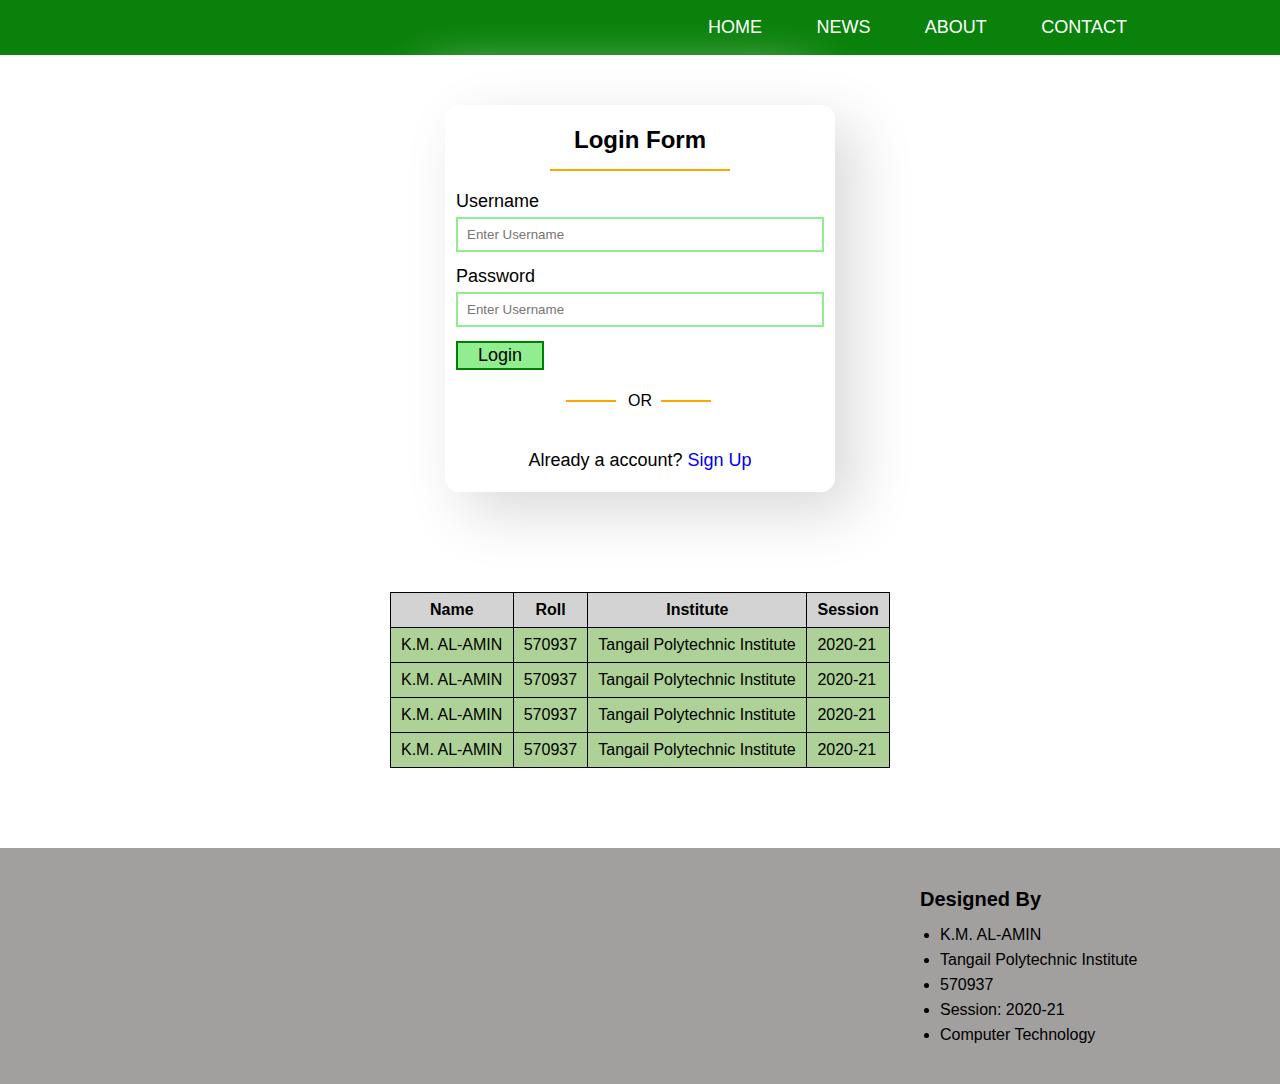
==== Web Design/One/index.html @ 7cb1ad85 "all class work link" ====
<!DOCTYPE html>
<html lang="en">
<head>
    <meta charset="UTF-8">
    <meta http-equiv="X-UA-Compatible" content="IE=edge">
    <meta name="viewport" content="width=device-width, initial-scale=1.0">
    <link rel="stylesheet" href="./style.css">
    <title>Web Design</title>
</head>
<body>

    <nav>
        <ul>
            <li><a href="#">Home</a></li>
            <li><a href="#">News</a></li>
            <li><a href="#">About</a></li>
            <li><a href="#">Contact</a></li>
        </ul>
    </nav>

    <div class="loginForm">
        <form>
            <h2>Login Form</h2>
            <label for="username">Username</label>
            <input type="text" placeholder="Enter Username">
            <label for="password">Password</label>
            <input type="password" placeholder="Enter Username">

            <button type="submit">Login</button>
            <br>
            <p id="orDesign">OR</p>
            <br>
            <p id="exLink">Already a account? <a href="#">Sign Up</a></p>
        </form>
    </div>


    <table>
        <tr>
            <th>Name</th>
            <th>Roll</th>
            <th>Institute</th>
            <th>Session</th>
        </tr>

        <tr>
            <td>K.M. AL-AMIN</td>
            <td>570937</td>
            <td>Tangail Polytechnic Institute</td>
            <td>2020-21</td>
        </tr>

        <tr>
            <td>K.M. AL-AMIN</td>
            <td>570937</td>
            <td>Tangail Polytechnic Institute</td>
            <td>2020-21</td>
        </tr>

        <tr>
            <td>K.M. AL-AMIN</td>
            <td>570937</td>
            <td>Tangail Polytechnic Institute</td>
            <td>2020-21</td>
        </tr>

        <tr>
            <td>K.M. AL-AMIN</td>
            <td>570937</td>
            <td>Tangail Polytechnic Institute</td>
            <td>2020-21</td>
        </tr>
    </table>

    <footer>
        <div class="info">
            <p>Designed By</p>
            <ul>
                
                <li>K.M. AL-AMIN</li>
                <li>Tangail Polytechnic Institute</li>
                <li>570937</li>
                <li>Session: 2020-21</li>
                <li>Computer Technology</li>
            </ul>
        </div>
    </footer>
    
</body>
</html>
---- Web Design/One/style.css ----
/* common css */

*{
    margin: 0;
    padding: 0;
    box-sizing: border-box;
    font-family: Arial, Helvetica, sans-serif;
}

ol, li{
    list-style-type: none;
}

a{
    text-decoration: none;
}

/* common css */

/* nav css */
nav{
    width: 100;
    background-color: rgb(10 129 10);
    padding: 3px 0;
}

nav ul {
    text-align: right;
    width: 80%;
    margin: 0 auto;
}

nav ul li{
    display: inline-block;
}

nav ul li a{
    text-transform: uppercase;
    font-size: 18px;
    color: #fff;
    display: block;
    padding: 14px 20px;
    margin: 0 5px;
    border-radius: 4px;
    -webkit-border-radius: 4px;
    -moz-border-radius: 4px;
    -ms-border-radius: 4px;
    -o-border-radius: 4px;
}

nav ul li a:hover{
    background-color: #4fad10;
    transition: 0.8s;
    -webkit-transition: 0.8s;
    -moz-transition: 0.8s;
    -ms-transition: 0.8s;
    -o-transition: 0.8s;
}

/* login form css */

.loginForm{
    width: 390px;
    border: 1px solid #fff;
    border-radius: 14px;
    margin: 50px auto 100px auto;
    -webkit-border-radius: 14px;
    -moz-border-radius: 14px;
    -ms-border-radius: 14px;
    -o-border-radius: 14px;
    padding: 20px 10px;
    box-shadow:  20px 20px 60px #d9d9d9,
             -20px -20px 60px #ffffff;
}

.loginForm h2{
    text-align: center;
    margin-bottom: 20px;
}

.loginForm h2::after{
    content: '';
    height: 2px;
    background-color: orange;
    display: block;
    margin: 15px auto;
    width: 180px;
}

.loginForm label{
    font-size: 18px;
}

.loginForm input{
    border: 2px solid lightgreen;
    width: 100%;
    margin-bottom: 14px;
    outline: none;
    margin-top: 5px;
    padding: 8px 9px;
}

.loginForm button{
    background-color: lightgreen;
    border: 2px solid green;
    cursor: pointer;
    padding: 2px 20px;
    font-size: 18px;
}

#orDesign{
    text-align: center;
    margin: 30px 0;
}

#orDesign::before{
    content: '';
    height: 2px;
    width: 50px;
    background-color: orange;
    display: block;
    margin-bottom: -10px;
    margin-left: 110px;
}

#orDesign::after{
    content: '';
    height: 2px;
    width: 50px;
    background-color: orange;
    display: block;
    margin-top: -10px;
    margin-left: 205px;
}

#exLink{
    text-align: center;
    font-size: 18px;
}

/* table css */


table{
    width: 500px;
    margin: 80px auto;
    border-collapse: collapse;
}

table tr th{
    border: 1px solid #000;
    padding: 8px 10px;
}

table tr{
    background-color: #add196;
}

table tr:hover{
    background-color: #83917a;
    transition: 0.5s;
    -webkit-transition: 0.5s;
    -moz-transition: 0.5s;
    -ms-transition: 0.5s;
    -o-transition: 0.5s;
}

table tr:first-child{
    background-color: lightgray;
}

table tr td{
    border: 1px solid #000;
    padding: 8px 10px;
}

/* info css */

footer{
    width: 100%;
    background-color: rgba(19, 13, 13, 0.397);
    overflow: hidden;
    padding: 40px 60px;
}

.info{
    width: 300px;
    float: right;
}

.info p{
    font-size: 20px;
    font-weight: bold;
}

.info ul{
    padding-left: 20px;
    margin-top: 15px;
}

.info ul li{
    list-style-type: disc;
    margin-top: 7px;
}
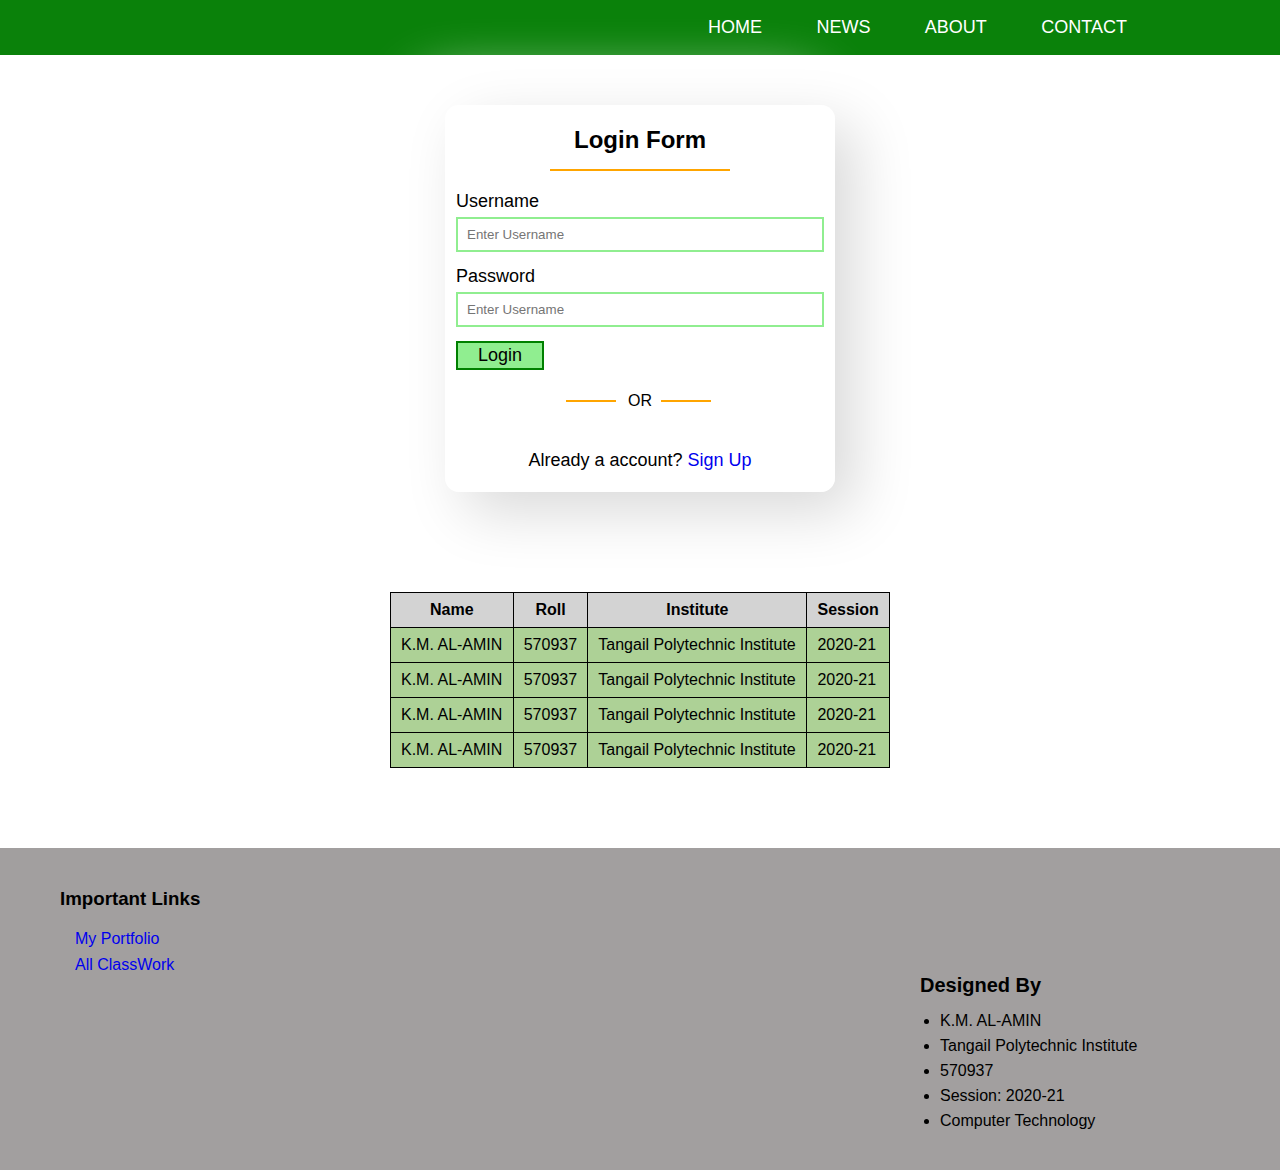
==== commit accaf6c8: "add two link" ====
--- a/Web Design/One/index.html
+++ b/Web Design/One/index.html
@@ -73,6 +73,13 @@
     </table>
 
     <footer>
+        <div class="links">
+            <h3>Important Links</h3>
+            <ul>
+                <li><a href="https://kmalaminstd.github.io/myPorftolio/">My Portfolio</a></li>
+                <li><a href="https://kmalaminstd.github.io/ClassWork/">All ClassWork</a></li>
+            </ul>
+        </div>
         <div class="info">
             <p>Designed By</p>
             <ul>
--- a/Web Design/One/style.css
+++ b/Web Design/One/style.css
@@ -202,3 +202,22 @@
     list-style-type: disc;
     margin-top: 7px;
 }
+
+/* info css */
+
+.links{
+    width: 250px;
+}
+
+.links ul{
+    margin-top: 20px;
+    margin-left: 15px;
+}
+
+.links ul li {
+    margin-top: 8px;
+}
+
+.links ul li a:hover{
+    text-decoration: underline;
+}
